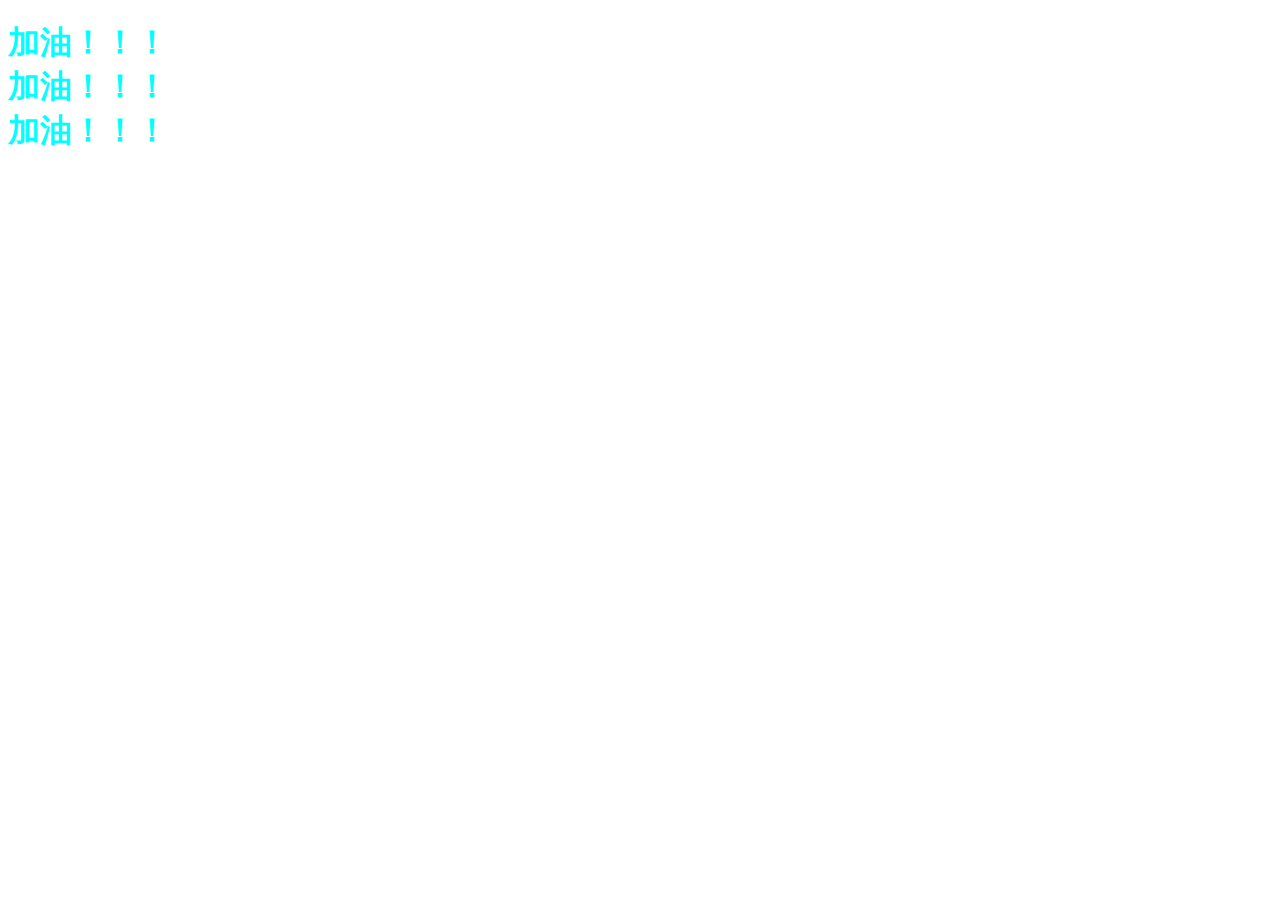
==== index2.html @ 4e59764e "dududu" ====
<!DOCTYPE html>
<html lang="en">

<head>
    <meta charset="UTF-8">
    <meta http-equiv="X-UA-Compatible" content="IE=edge">
    <meta name="viewport" content="width=device-width, initial-scale=1.0">
    <title>Document</title>
    <style>
        h1 {
            color: aqua;
        }
    </style>
</head>

<body>
    <h1>加油！！！<br>加油！！！<br>加油！！！</h1>
</body>

</html>
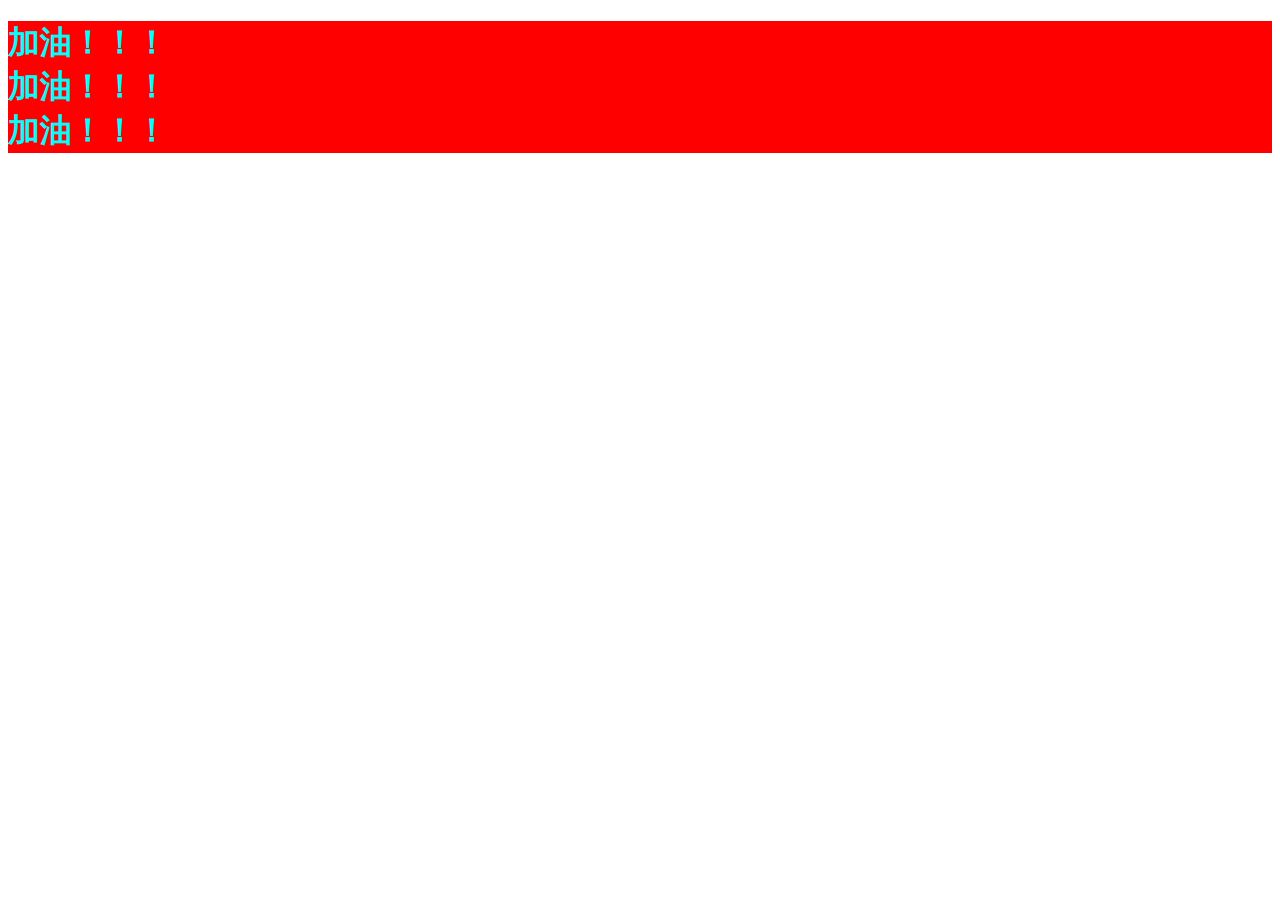
==== commit 05387086: "直接放入仓库" ====
--- a/index2.html
+++ b/index2.html
@@ -9,6 +9,8 @@
     <style>
         h1 {
             color: aqua;
+            size: 22px;
+            background-color: red;
         }
     </style>
 </head>
